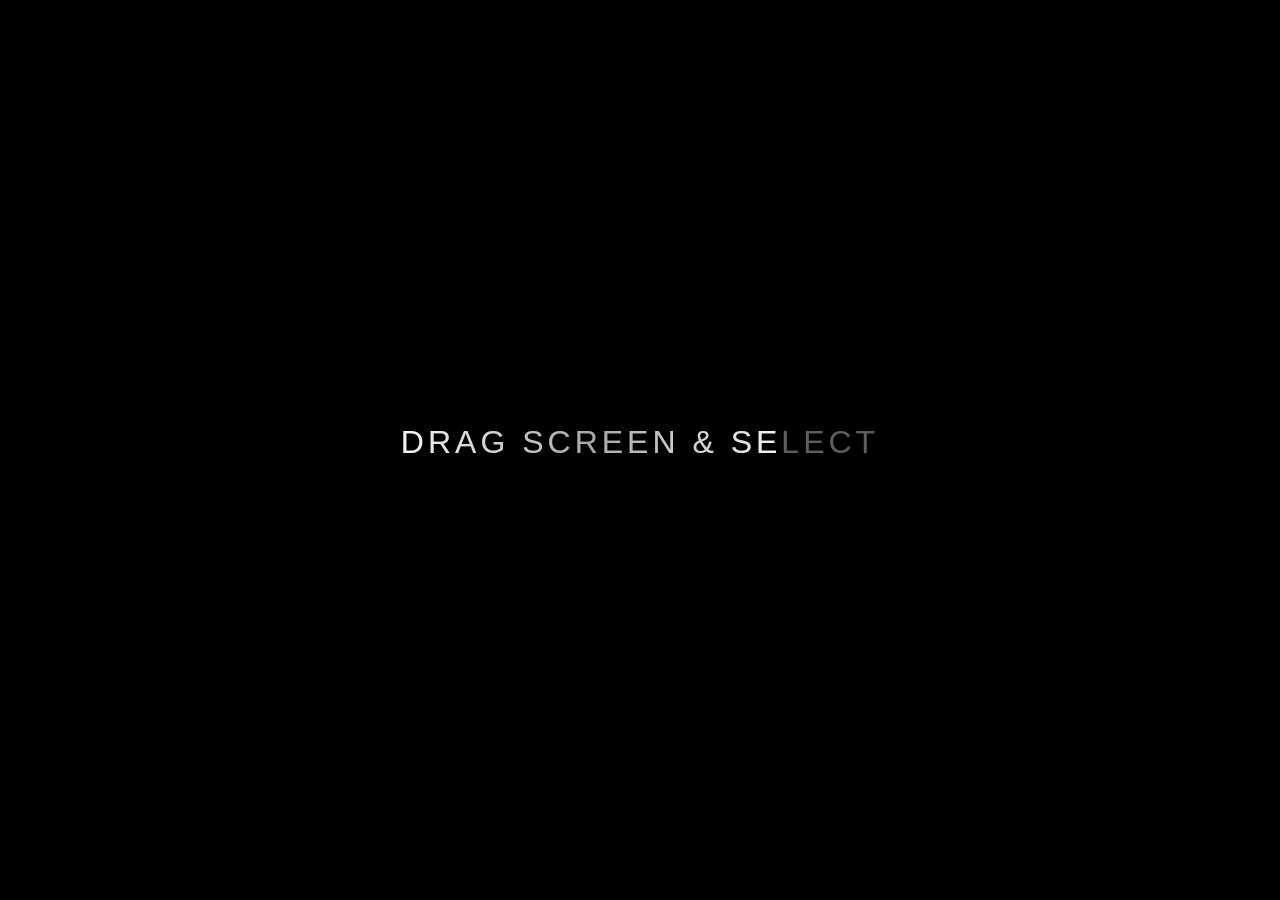
==== Text.html @ 6d7f0e2c "Initial commit" ====
<!DOCTYPE html>
<html lang="en">
<head>
    <title> Font Style </title>
    <meta charset="utf-8">
    <meta name="viewport" content="width=device-width, initial-scale=1">
    <link rel="stylesheet" href="https://maxcdn.bootstrapcdn.com/font-awesome/4.7.0/css/font-awesome.min.css">
    <link rel="stylesheet" href="https://stackpath.bootstrapcdn.com/bootstrap/4.5.2/css/bootstrap.min.css">
    <link rel="stylesheet" href="https://stackpath.bootstrapcdn.com/bootstrap/4.1.3/css/bootstrap.min.css" integrity="sha384-MCw98/SFnGE8fJT3GXwEOngsV7Zt27NXFoaoApmYm81iuXoPkFOJwJ8ERdknLPMO" crossorigin="anonymous">
    <link rel="stylesheet" href="http://fonts.cdnfonts.com/css/din-condensed">
    <link rel="stylesheet" type="text/css" href="main.css">
  
</head>
<body>



<p>DRAG SCREEN & SELECT</p>


<!-- <script src="https://cpwebassets.codepen.io/assets/common/stopExecutionOnTimeout-157cd5b220a5c80d4ff8e0e70ac069bffd87a61252088146915e8726e5d9f147.js"></script> -->
<!-- <script src="https://cdpn.io/cp/internal/boomboom/pen.js?key=pen.js-c2428c7f-3cf3-3ee1-07b4-9f39214ced31"></script>        -->
<script src="https://code.jquery.com/jquery-3.5.1.min.js"></script>
<script src="https://cdn.jsdelivr.net/npm/popper.js@1.16.0/dist/umd/popper.min.js"></script>  
<script src="https://cdn.jsdelivr.net/npm/popper.js@1.16.1/dist/umd/popper.min.js"></script>
<script src="https://stackpath.bootstrapcdn.com/bootstrap/4.5.2/js/bootstrap.min.js"></script>
</body>
</html>
---- main.css ----
body {
  margin: 0;
  padding: 0;
  display: flex;
  justify-content: center;
  align-items: center;
  height: 100vh;
  background-color: #000;
}



body {
  margin: 0;
  padding: 0;
  display: flex;
  justify-content: center;
  align-items: center;
  height: 100vh;
  background-color: #000;
}

p {
  position: relative;
  font-family: sans-serif;
  text-transform: uppercase;
  font-size: 2em;
  letter-spacing: 4px;
  overflow: hidden;
  background: linear-gradient(90deg, #efefef, #757575, #efefef);
  background-repeat: no-repeat;
  background-size: 80%;
  animation: animate 3s linear infinite;
  -webkit-background-clip: text;
  -webkit-text-fill-color: rgb(255 255 255 / 37%);
}

@keyframes animate {
  0% {
    background-position: -500%;
  }
  100% {
    background-position: 500%;
  }
}
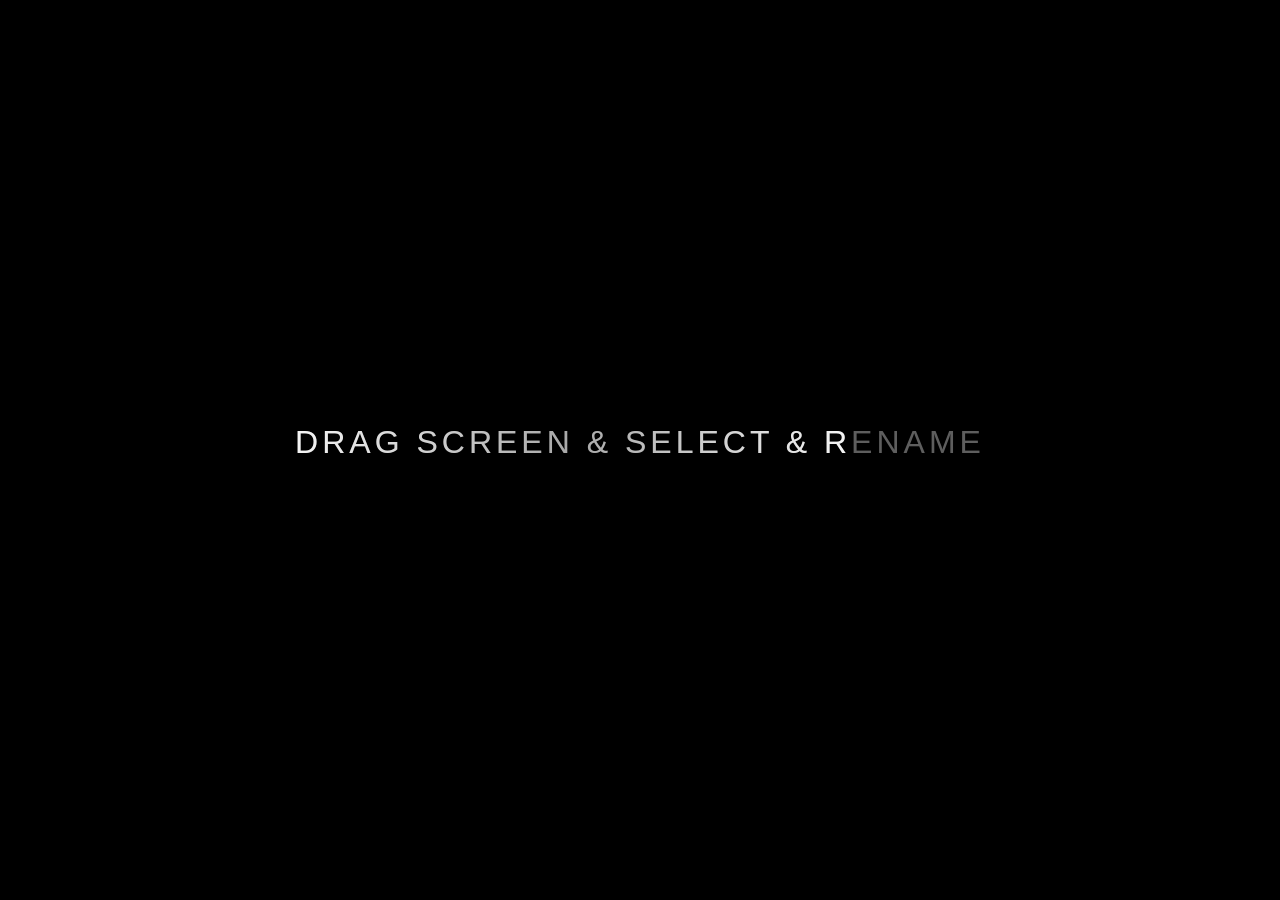
==== commit 2f191079: "Update Text.html" ====
--- a/Text.html
+++ b/Text.html
@@ -15,7 +15,7 @@
 
 
 
-<p>DRAG SCREEN & SELECT</p>
+<p>DRAG SCREEN & SELECT & RENAME </p>
 
 
 <!-- <script src="https://cpwebassets.codepen.io/assets/common/stopExecutionOnTimeout-157cd5b220a5c80d4ff8e0e70ac069bffd87a61252088146915e8726e5d9f147.js"></script> -->
@@ -25,4 +25,4 @@
 <script src="https://cdn.jsdelivr.net/npm/popper.js@1.16.1/dist/umd/popper.min.js"></script>
 <script src="https://stackpath.bootstrapcdn.com/bootstrap/4.5.2/js/bootstrap.min.js"></script>
 </body>
-</html> +</html> 
--- a/main.css
+++ b/main.css
@@ -7,8 +7,6 @@
   height: 100vh;
   background-color: #000;
 }
-
-
 
 body {
   margin: 0;
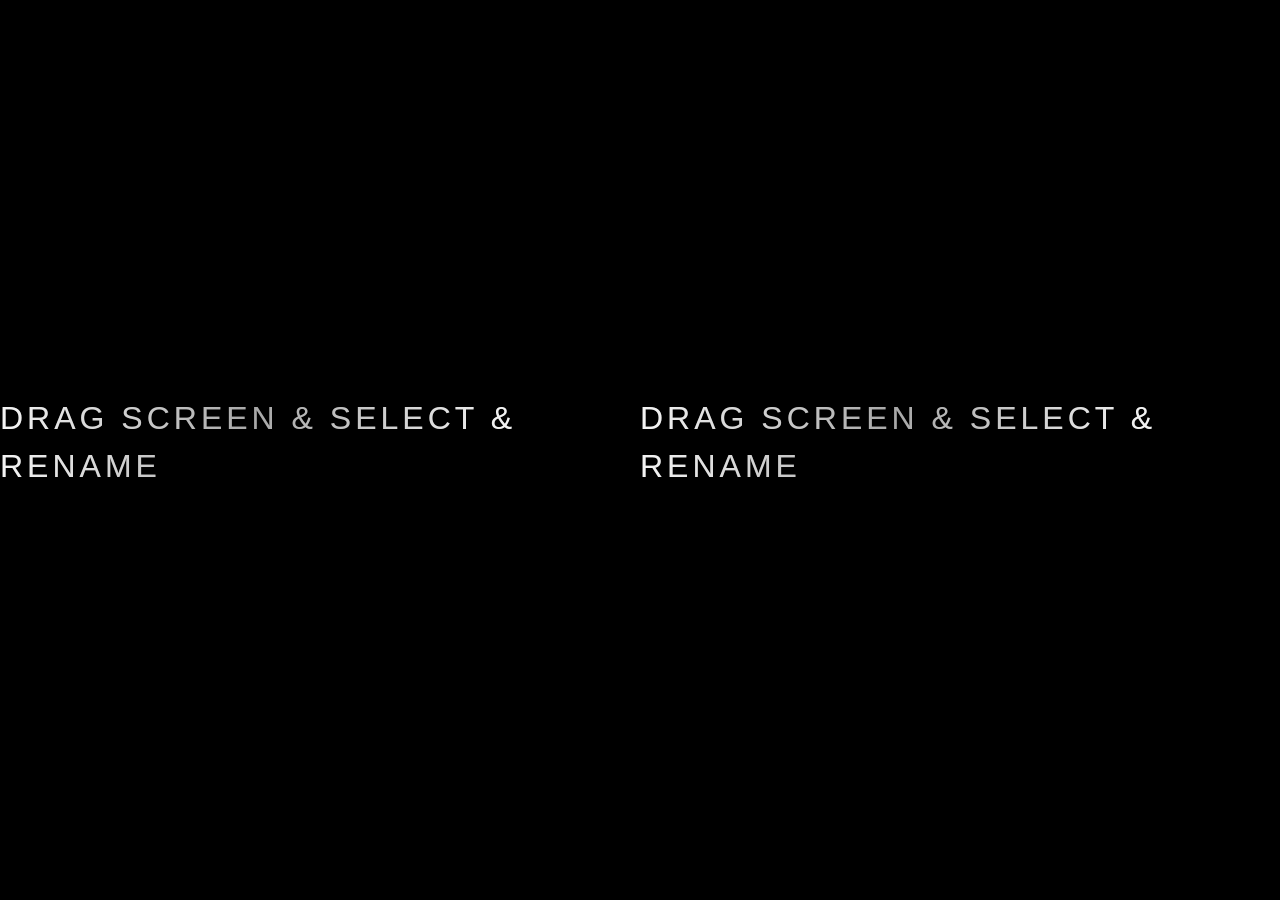
==== commit 61509080: "Update Text.html" ====
--- a/Text.html
+++ b/Text.html
@@ -16,6 +16,7 @@
 
 
 <p>DRAG SCREEN & SELECT & RENAME </p>
+<p>DRAG SCREEN & SELECT & RENAME </p>
 
 
 <!-- <script src="https://cpwebassets.codepen.io/assets/common/stopExecutionOnTimeout-157cd5b220a5c80d4ff8e0e70ac069bffd87a61252088146915e8726e5d9f147.js"></script> -->
